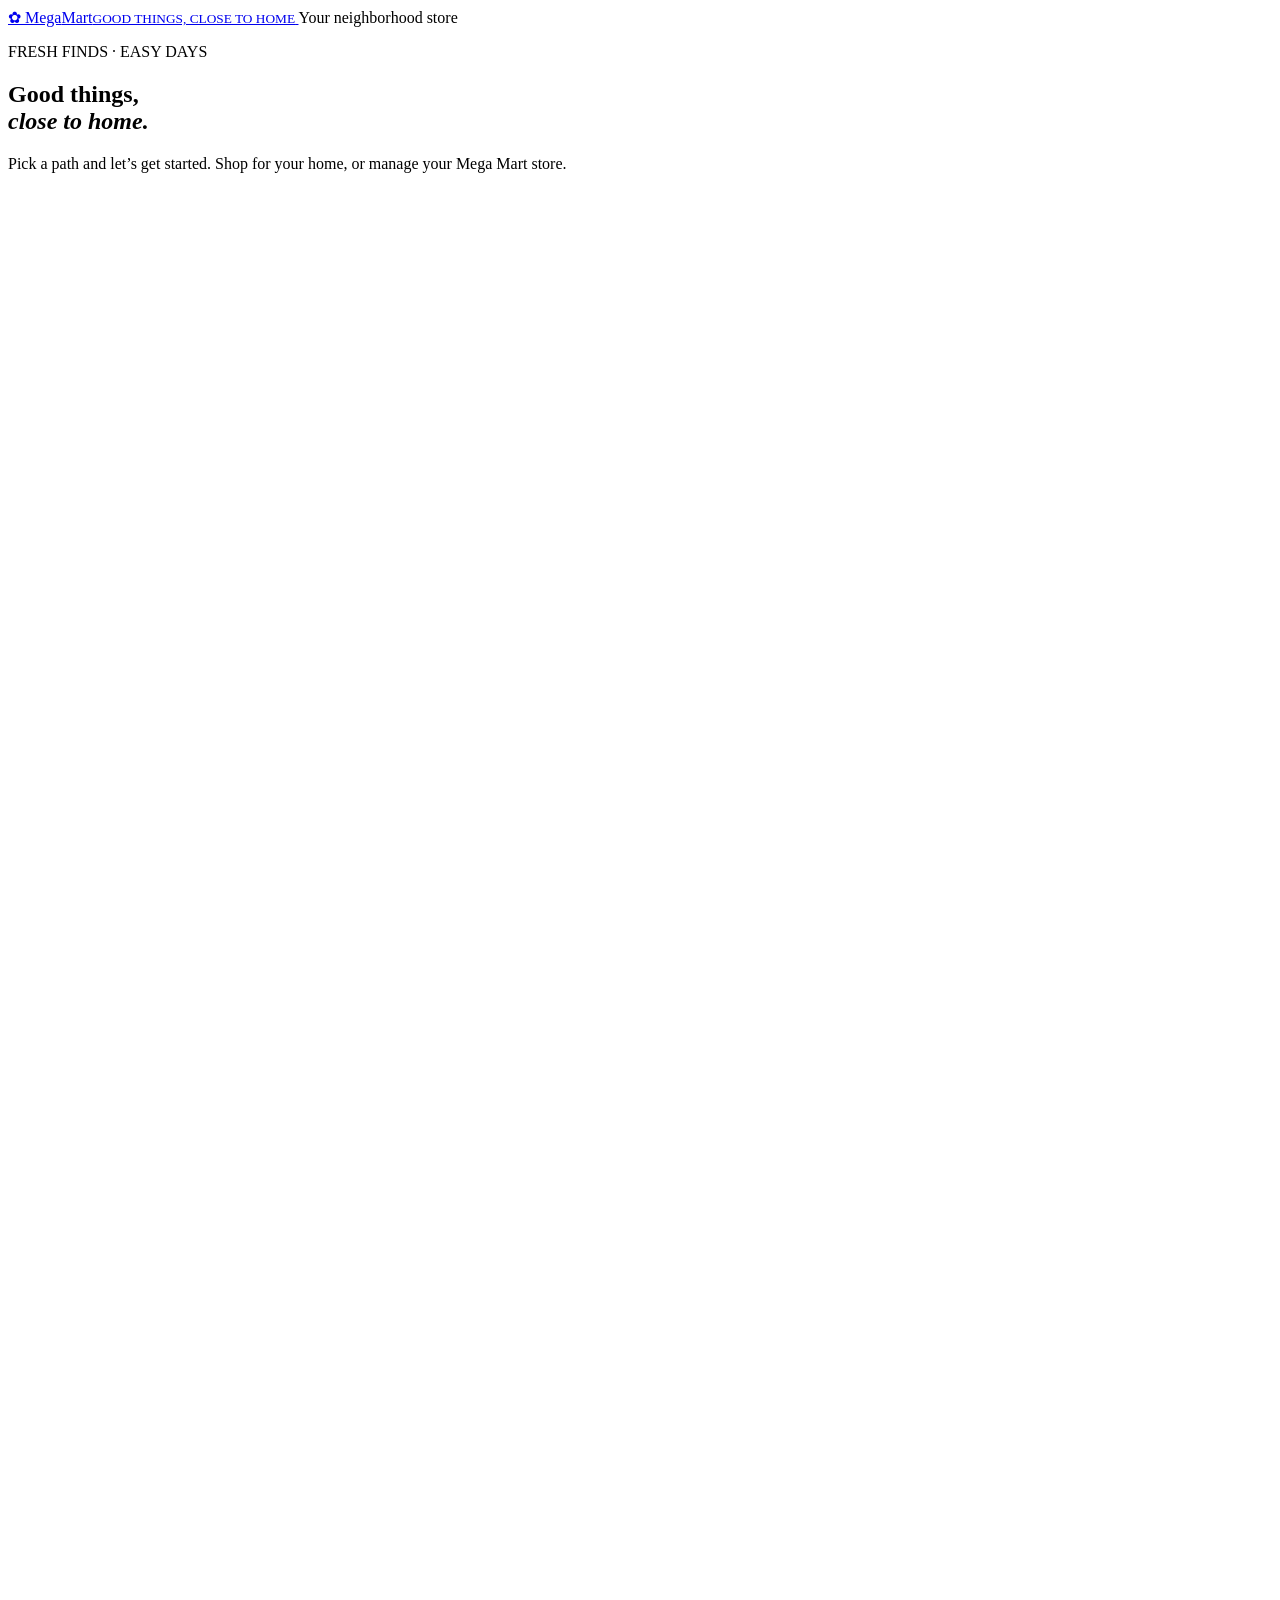
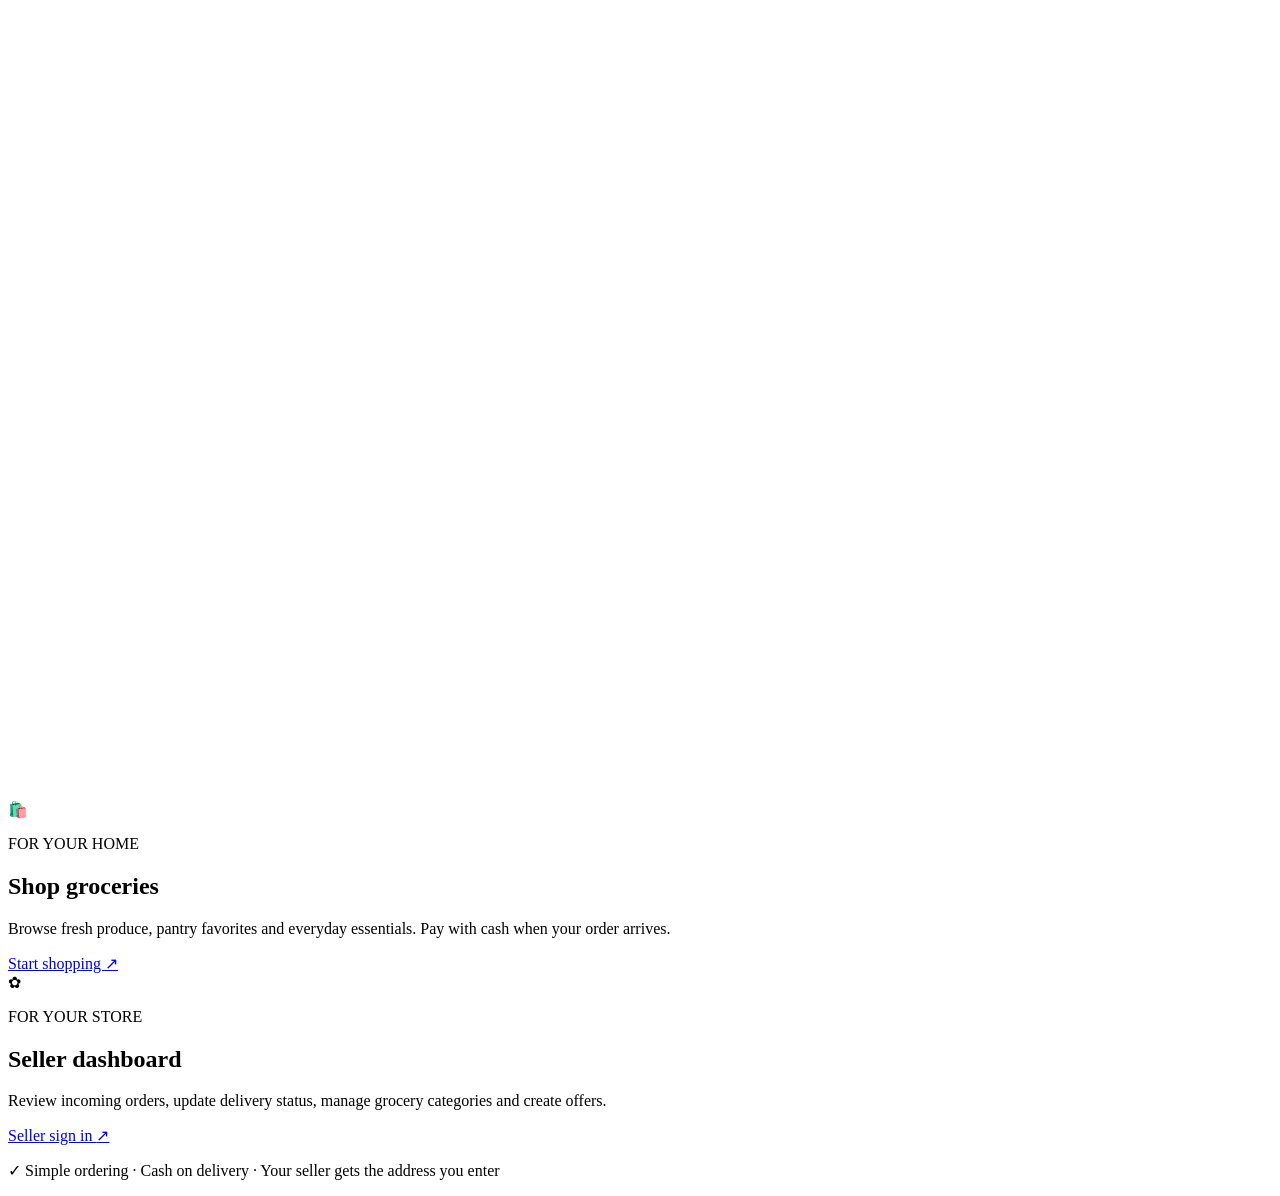
==== vercel-frontend/index.html @ 69b59185 "Add files via upload" ====
<!doctype html>
<html lang="en">
<head>
  <meta charset="utf-8">
  <meta name="viewport" content="width=device-width, initial-scale=1">
  <meta name="theme-color" content="#075c3b">
  <meta name="description" content="Shop your neighborhood groceries or open the Mega Mart seller dashboard.">
  <title>Welcome to Mega Mart</title>
  <link rel="icon" href="/favicon.svg" type="image/svg+xml">
  <link rel="stylesheet" href="/marketplace.css">
</head>
<body class="welcome-page">
  <header class="welcome-header">
    <a class="welcome-brand" href="/" aria-label="Mega Mart home">
      <span class="welcome-brand-mark" aria-hidden="true">✿</span>
      <span>Mega<span>Mart</span><small>GOOD THINGS, CLOSE TO HOME</small></span>
    </a>
    <span class="welcome-freshness"><i aria-hidden="true"></i> Your neighborhood store</span>
  </header>
  <main class="welcome-main">
    <section class="welcome-hero">
      <div class="welcome-copy">
        <p class="welcome-eyebrow">FRESH FINDS · EASY DAYS</p>
        <h1>Good things,<br><em>close to home.</em></h1>
        <p>Pick a path and let’s get started. Shop for your home, or manage your Mega Mart store.</p>
      </div>
      <div class="welcome-art" role="img" aria-label="Illustrated basket full of fresh groceries">
        <span class="welcome-sun"></span>
        <svg viewBox="0 0 700 520" aria-hidden="true"><use href="/images/mega-mart-illustrations.svg#hero-basket"></use></svg>
        <svg class="welcome-butterfly" viewBox="0 0 100 100" aria-hidden="true"><use href="/images/mega-mart-illustrations.svg#butterfly"></use></svg>
      </div>
    </section>
    <section class="gateway-grid" aria-label="Choose how to use Mega Mart">
      <article class="gateway-card gateway-customer">
        <span class="gateway-icon" aria-hidden="true">🛍️</span>
        <p class="welcome-eyebrow">FOR YOUR HOME</p>
        <h2>Shop groceries</h2>
        <p>Browse fresh produce, pantry favorites and everyday essentials. Pay with cash when your order arrives.</p>
        <a class="gateway-button gateway-button-primary" href="/shop">Start shopping <span aria-hidden="true">↗</span></a>
      </article>
      <article class="gateway-card gateway-seller">
        <span class="gateway-icon" aria-hidden="true">✿</span>
        <p class="welcome-eyebrow">FOR YOUR STORE</p>
        <h2>Seller dashboard</h2>
        <p>Review incoming orders, update delivery status, manage grocery categories and create offers.</p>
        <a class="gateway-button gateway-button-secondary" href="/seller/login">Seller sign in <span aria-hidden="true">↗</span></a>
      </article>
    </section>
    <p class="welcome-footnote"><span aria-hidden="true">✓</span> Simple ordering · Cash on delivery · Your seller gets the address you enter</p>
  </main>
</body>
</html>
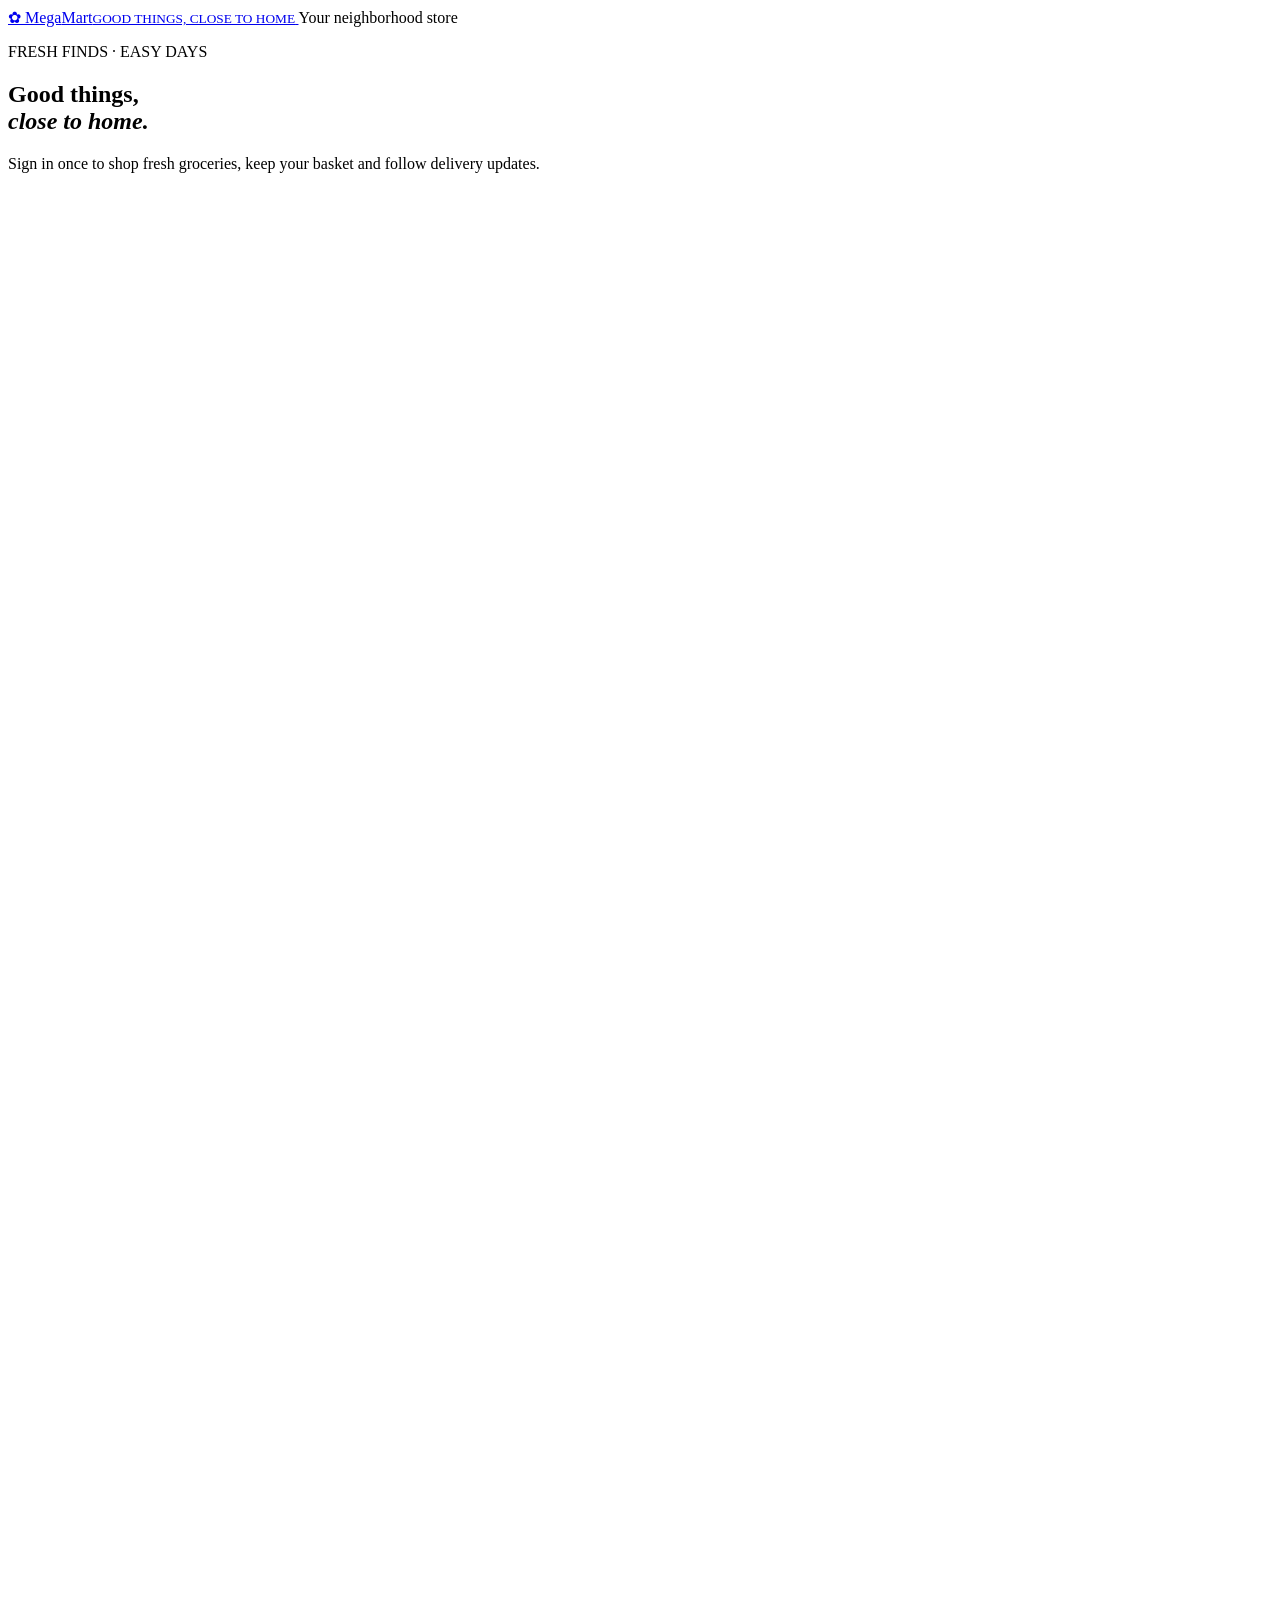
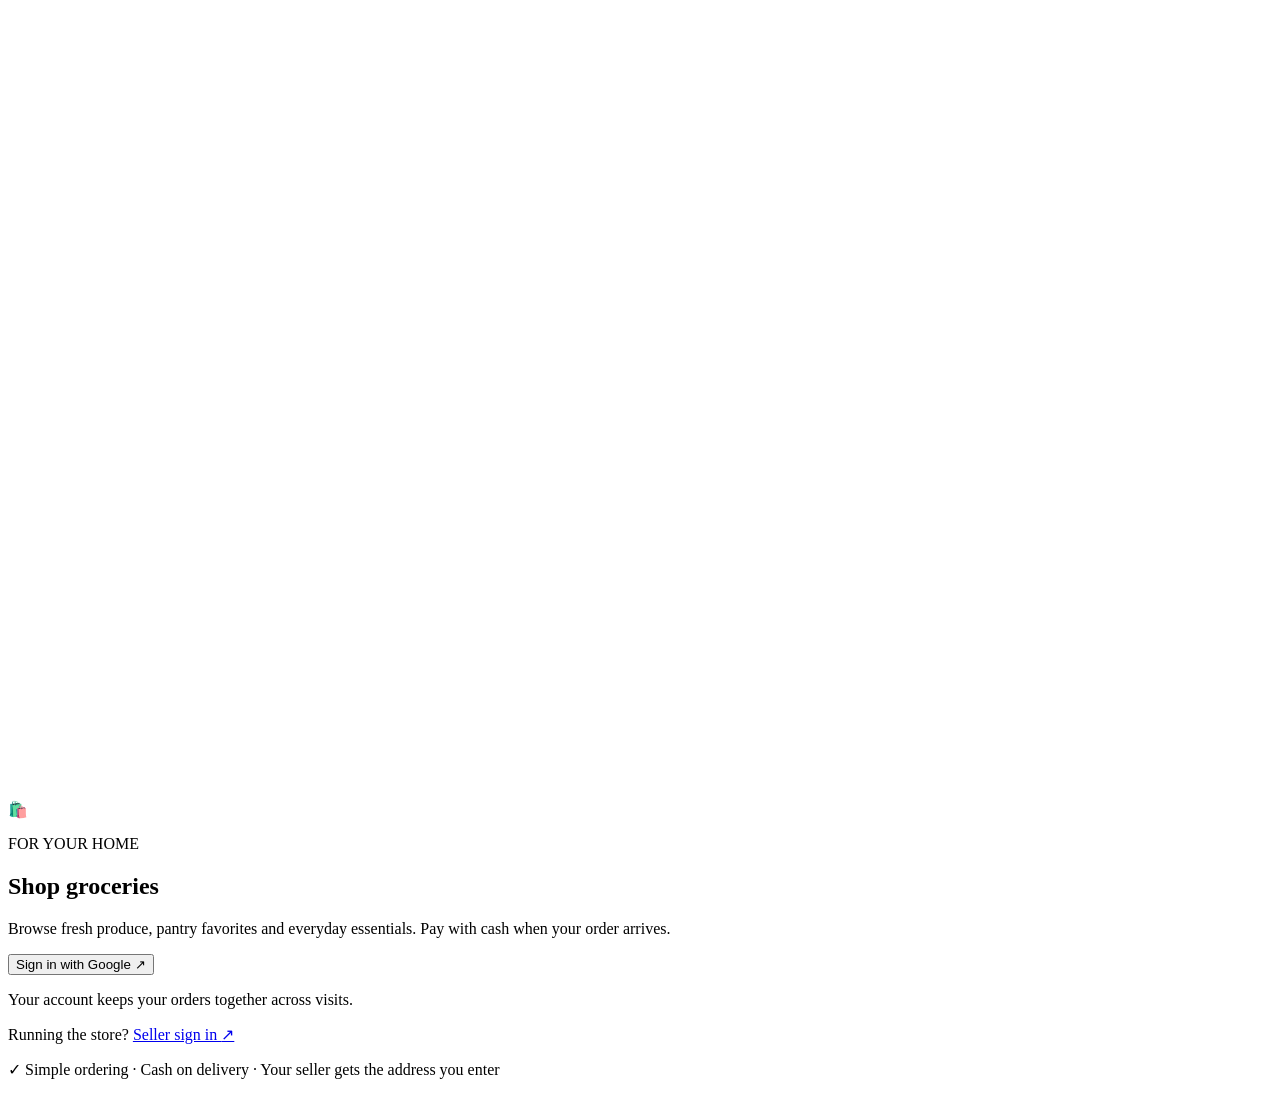
==== commit 74e12663: "Add files via upload" ====
--- a/vercel-frontend/index.html
+++ b/vercel-frontend/index.html
@@ -8,6 +8,7 @@
   <title>Welcome to Mega Mart</title>
   <link rel="icon" href="/favicon.svg" type="image/svg+xml">
   <link rel="stylesheet" href="/marketplace.css">
+  <script type="module" src="/js/customer-auth.js"></script>
 </head>
 <body class="welcome-page">
   <header class="welcome-header">
@@ -22,7 +23,7 @@
       <div class="welcome-copy">
         <p class="welcome-eyebrow">FRESH FINDS · EASY DAYS</p>
         <h1>Good things,<br><em>close to home.</em></h1>
-        <p>Pick a path and let’s get started. Shop for your home, or manage your Mega Mart store.</p>
+        <p>Sign in once to shop fresh groceries, keep your basket and follow delivery updates.</p>
       </div>
       <div class="welcome-art" role="img" aria-label="Illustrated basket full of fresh groceries">
         <span class="welcome-sun"></span>
@@ -30,22 +31,18 @@
         <svg class="welcome-butterfly" viewBox="0 0 100 100" aria-hidden="true"><use href="/images/mega-mart-illustrations.svg#butterfly"></use></svg>
       </div>
     </section>
-    <section class="gateway-grid" aria-label="Choose how to use Mega Mart">
+    <section class="gateway-grid" aria-label="Customer sign-in">
       <article class="gateway-card gateway-customer">
         <span class="gateway-icon" aria-hidden="true">🛍️</span>
         <p class="welcome-eyebrow">FOR YOUR HOME</p>
         <h2>Shop groceries</h2>
         <p>Browse fresh produce, pantry favorites and everyday essentials. Pay with cash when your order arrives.</p>
-        <a class="gateway-button gateway-button-primary" href="/shop">Start shopping <span aria-hidden="true">↗</span></a>
-      </article>
-      <article class="gateway-card gateway-seller">
-        <span class="gateway-icon" aria-hidden="true">✿</span>
-        <p class="welcome-eyebrow">FOR YOUR STORE</p>
-        <h2>Seller dashboard</h2>
-        <p>Review incoming orders, update delivery status, manage grocery categories and create offers.</p>
-        <a class="gateway-button gateway-button-secondary" href="/seller/login">Seller sign in <span aria-hidden="true">↗</span></a>
+        <button class="welcome-auth-button" id="customer-auth-button" type="button">Sign in with Google <span aria-hidden="true">↗</span></button>
+        <p class="welcome-auth-message" id="welcome-auth-message" role="status" aria-live="polite"></p>
+        <p class="welcome-auth-note">Your account keeps your orders together across visits.</p>
       </article>
     </section>
+    <p class="seller-access-note">Running the store? <a href="/seller/login">Seller sign in <span aria-hidden="true">↗</span></a></p>
     <p class="welcome-footnote"><span aria-hidden="true">✓</span> Simple ordering · Cash on delivery · Your seller gets the address you enter</p>
   </main>
 </body>
